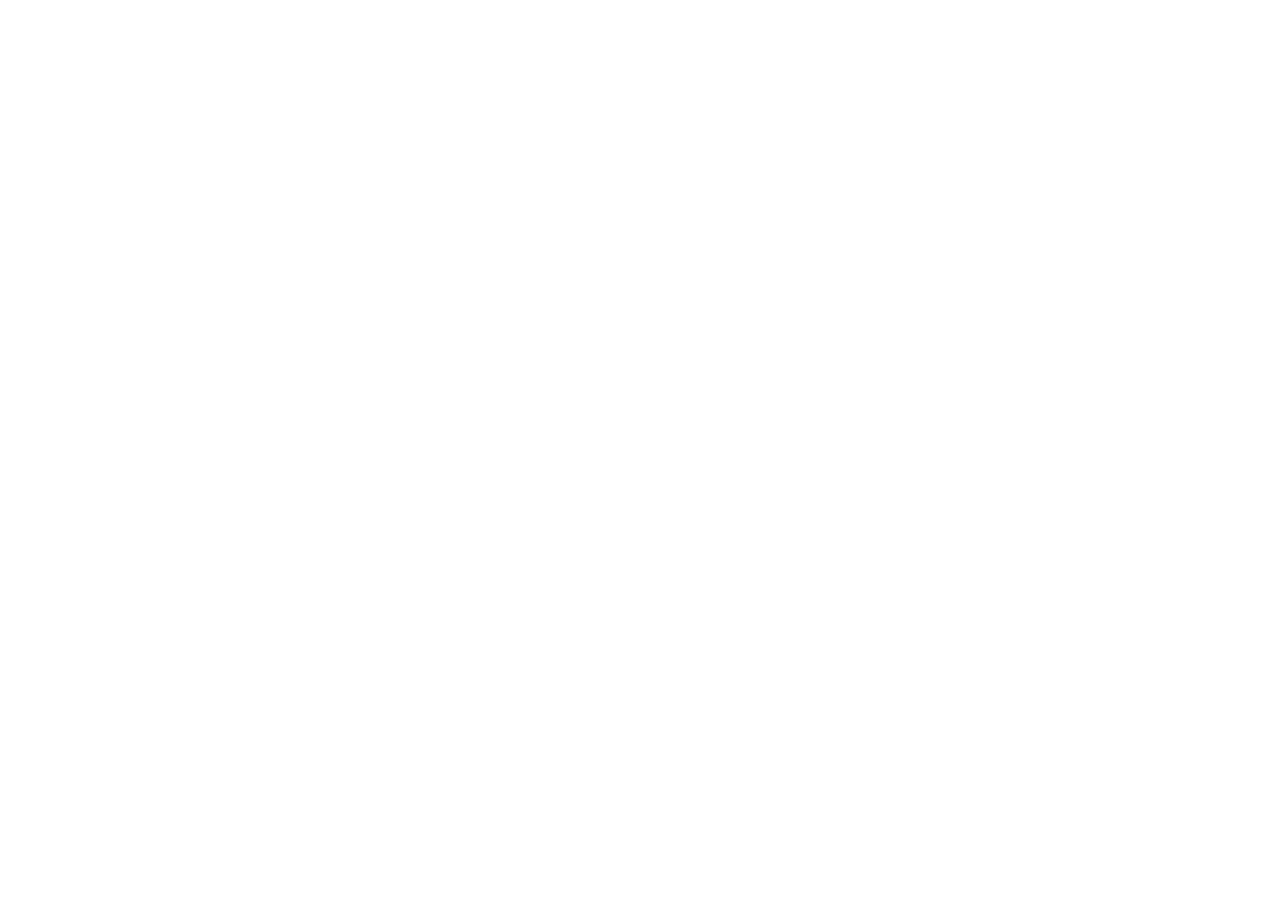
==== bg.html @ 2f318282 "Add files via upload" ====
<!DOCTYPE html>
<html lang="en">
<head>
    <meta charset="UTF-8">
    <meta http-equiv="X-UA-Compatible" content="IE=edge">
    <meta name="viewport" content="width=device-width, initial-scale=1.0">
    <title>B.G.</title>
</head>
<body>
    <div style="display: flex; justify-content: center; align-items: center;">
        <img src="./images/b.g.png" alt="" style=" height: 750px;">
    </div>
</body>
</html>
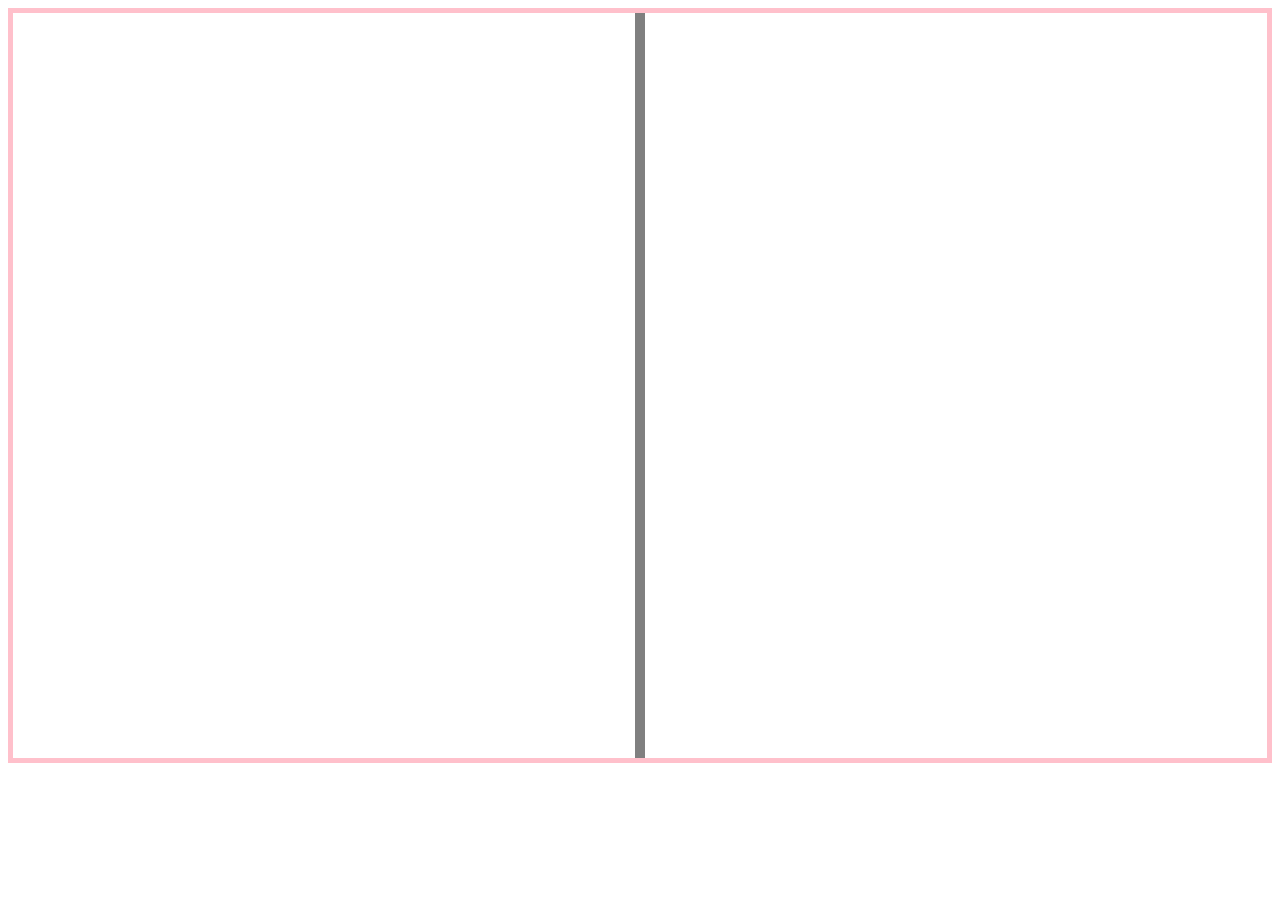
==== commit baaf7a55: "done" ====
--- a/bg.html
+++ b/bg.html
@@ -5,10 +5,11 @@
     <meta http-equiv="X-UA-Compatible" content="IE=edge">
     <meta name="viewport" content="width=device-width, initial-scale=1.0">
     <title>B.G.</title>
+    <link rel="shortcut icon" href="./images/heart.png" type="image/x-icon">
 </head>
 <body>
-    <div style="display: flex; justify-content: center; align-items: center;">
-        <img src="./images/b.g.png" alt="" style=" height: 750px;">
+    <div style="display: flex; justify-content: center; align-items: center; border: 5px solid pink; ">
+        <img src="./images/b.g.png" alt="" style=" height: 735px; border: 5px solid grey;">
     </div>
 </body>
 </html>
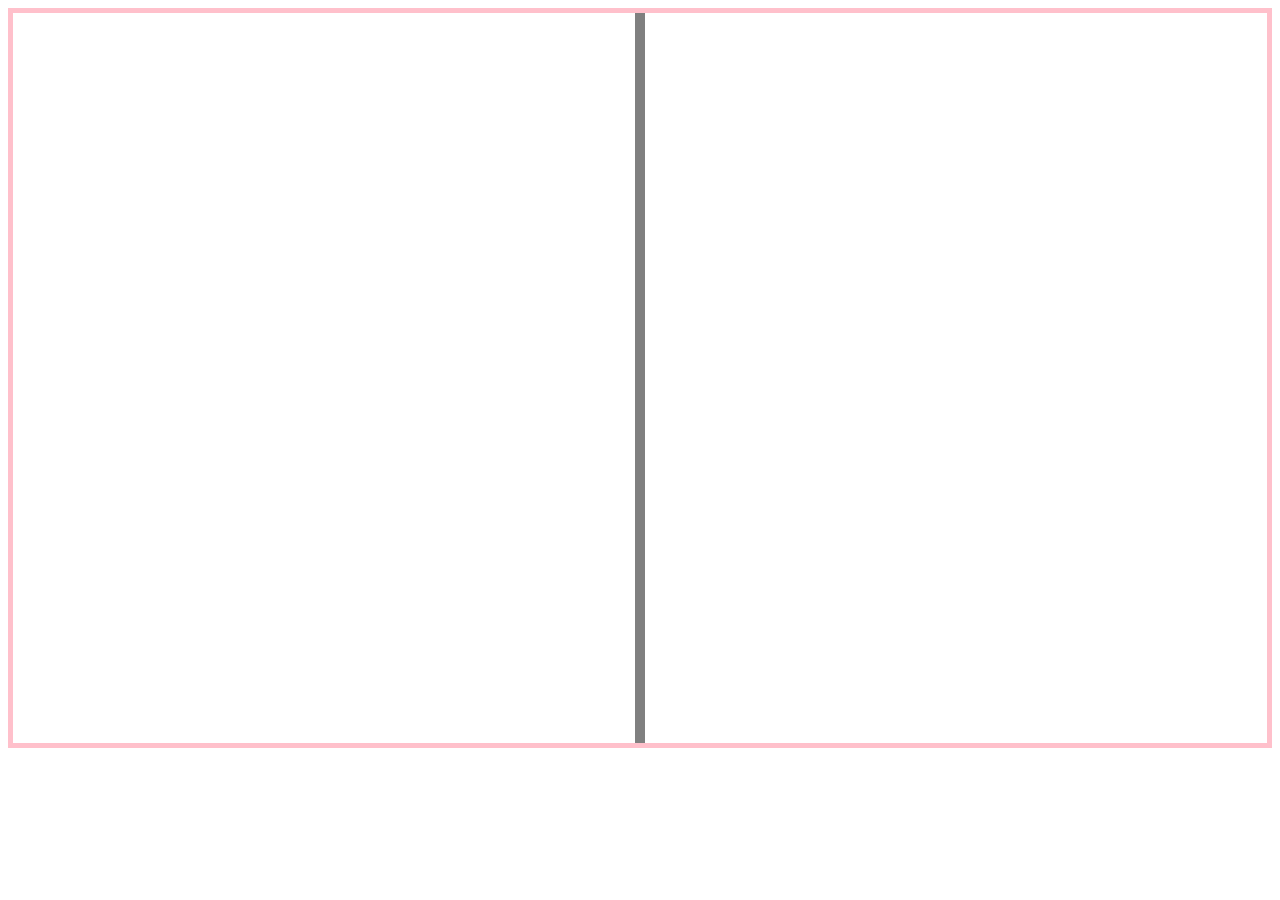
==== commit 27679dce: "done" ====
--- a/bg.html
+++ b/bg.html
@@ -9,7 +9,7 @@
 </head>
 <body>
     <div style="display: flex; justify-content: center; align-items: center; border: 5px solid pink; ">
-        <img src="./images/b.g.png" alt="" style=" height: 735px; border: 5px solid grey;">
+        <img src="./images/b.g.png" alt="" style=" height: 720px; border: 5px solid grey;">
     </div>
 </body>
 </html>
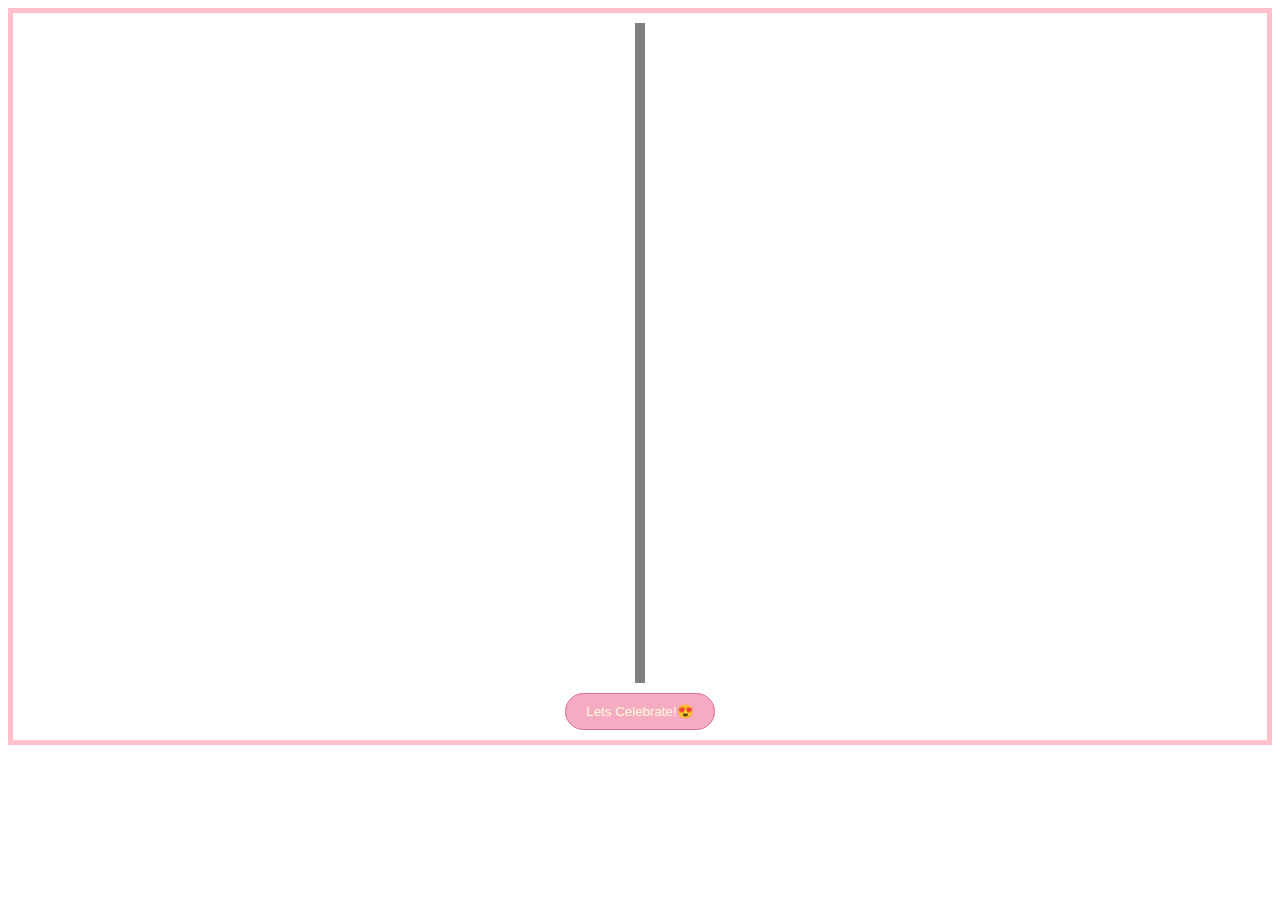
==== commit 311362e3: "done" ====
--- a/bg.html
+++ b/bg.html
@@ -5,11 +5,13 @@
     <meta http-equiv="X-UA-Compatible" content="IE=edge">
     <meta name="viewport" content="width=device-width, initial-scale=1.0">
     <title>B.G.</title>
+    <link rel="stylesheet" href="css/video.css">
     <link rel="shortcut icon" href="./images/heart.png" type="image/x-icon">
 </head>
 <body>
-    <div style="display: flex; justify-content: center; align-items: center; border: 5px solid pink; ">
-        <img src="./images/b.g.png" alt="" style=" height: 720px; border: 5px solid grey;">
+    <div style="display: flex; justify-content: center; align-items: center; border: 5px solid pink; flex-direction: column;">
+        <img src="./images/b.g.png" alt="" style=" height: 650px; margin-top: 10px; border: 5px solid grey;">
+        <a href="index.html" ><button class="btn" style="margin-bottom: 10px; margin-top: 10px">Lets Celebrate!😍</button></a>
     </div>
 </body>
 </html>
--- a/css/video.css
+++ b/css/video.css
@@ -0,0 +1,21 @@
+.video {
+  display: flex;
+  justify-content: center;
+  flex-direction: column;
+  align-items: center;
+  height: 730px;
+  border: 5px solid pink;
+}
+.frame {
+  border: 5px solid grey;
+}
+.btn {
+  background: rgb(245, 172, 194);
+  border: 1px solid palevioletred;
+  padding: 10px 20px;
+  margin-top: 30px;
+  margin-bottom: 50px;
+  border-radius: 20px;
+  cursor: pointer;
+  color: cornsilk;
+}
